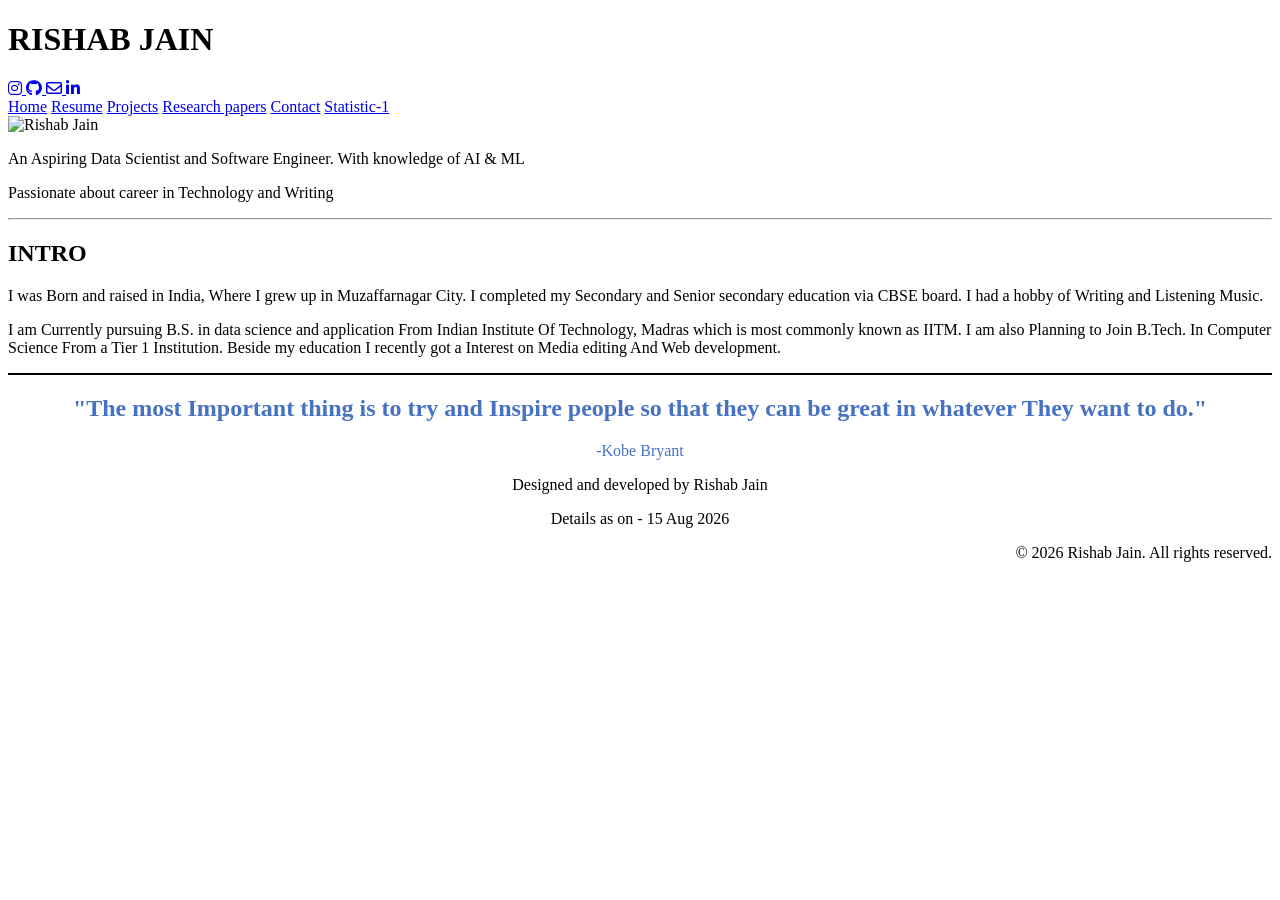
==== Index.html @ 6ee998ed "Home Page" ====
<!DOCTYPE html>
<html lang="en">
<head>
  <meta charset="UTF-8">
  <meta name="viewport" content="width=device-width, initial-scale=1.0">
  <title>Rishab Jain - Portfolio</title>
  <!-- Font Awesome CDN for logos -->
  <link rel="stylesheet" href="https://cdnjs.cloudflare.com/ajax/libs/font-awesome/6.5.1/css/all.min.css">
  <link rel="stylesheet" href="style.css">
</head>
<body>

  
    <div class="portfolio-container" id="portfolio">
      
      <!-- Top Header Section -->
      <header class="top-section">
        
        <!-- ROW 1: Name (Left) & Social Icons (Right) -->
        <div class="header-main-bar">
          <h1 class="brand-name">RISHAB JAIN</h1>
          
          <div class="social-links">
            <a href="https://www.instagram.com/rishab_jain.786?igsh=MWFueXVmYWJycWYydw==" target="_blank" class="social-icon" title="Instagram">
              <i class="fa-brands fa-instagram"></i>
            </a>
            <a href="https://github.com/rishujain200907-star/" target="_blank" class="social-icon" title="GitHub">
              <i class="fa-brands fa-github"></i>
            </a>
            <a href="mailto:Rishabjain2909@gmail.com" class="social-icon" title="Email">
              <i class="fa-regular fa-envelope"></i>
            </a>
            <a href="https://www.linkedin.com/in/rishab-jain-084b44428/?lipi=urn%3Ali%3Apage%3Ad_flagship3_profile_view_base_contact_details%3BUnie501wR%2Faz90i13UVVYg%3D%3D" target="_blank" class="social-icon" title="LinkedIn">
              <i class="fa-brands fa-linkedin-in"></i>
            </a>
          </div>
        </div>

        <!-- ROW 2: Navigation Line Directly Beneath Row 1 -->
        <nav class="nav-bar">
          <a href="Index.html" class="nav-btn active">Home</a>
          <a href="Resume.html" class="nav-btn">Resume</a>
          <a href="Projects.html" class="nav-btn">Projects</a>
          <a href="Research.html" class="nav-btn">Research papers</a>
          <a href="Contact.html" class="nav-btn">Contact</a>
          <a href="Statistic.html" class="nav-btn">Statistic-1</a>
        </nav>
        
        <!-- Profile Section -->
        <div class="profile-header">
          <div class="image-wrapper">
            <img src="Profile.png" alt="Rishab Jain" id="profilePic">
          </div>
          
          <div class="header-bio">
            <p>An Aspiring Data Scientist and Software Engineer. With knowledge of AI & ML</p>
            <p>Passionate about career in Technology and Writing</p>
          </div>
        </div>

      </header>
<hr>
      <!-- Bottom Split Section -->
      <main class="content-section">
        <!-- Left Side: White Intro Banner -->
        <div class="left-panel">
          <div class="intro-title-wrapper">
            <h2 class="intro-text">INTRO</h2>
          </div>
        </div>

        <!-- Right Side: Detailed Bio -->
        <div class="right-panel">
          <p>
            I was Born and raised in India, Where I grew up in Muzaffarnagar City. 
            I completed my Secondary and Senior secondary education via CBSE board. 
            I had a hobby of Writing and Listening Music.
          </p>
          <p>
            I am Currently pursuing B.S. in data science and application From Indian Institute Of Technology, 
            Madras which is most commonly known as IITM. I am also Planning to Join B.Tech. In Computer Science 
            From a Tier 1 Institution. Beside my education I recently got a Interest on Media editing 
            And Web development.
          </p>
        </div>
      </main>
<hr color="black" thickness="1px">
      <!-- Plain Text Section Beneath Split Layout -->
      <section class="bottom-text-section">
        <h1 align="center" style="color: #4572c2;">"The most Important thing is to try and Inspire people so that they can be great in whatever They want to do."</h1>
        <p align="center" style="color: #4572c2;"> -Kobe Bryant</p>
      </section>

      <section class="footer">
        <p align="center">Designed and developed by Rishab Jain</p>
        <p align="center"> Details as on - 15 Aug 2026</p>
        <p align="right">© 2026 Rishab Jain. All rights reserved.</p>
      </section>


    </div> <!-- Closes .portfolio-container -->
  

  <script src="scripts.js">
  </script>

</body>
</html>
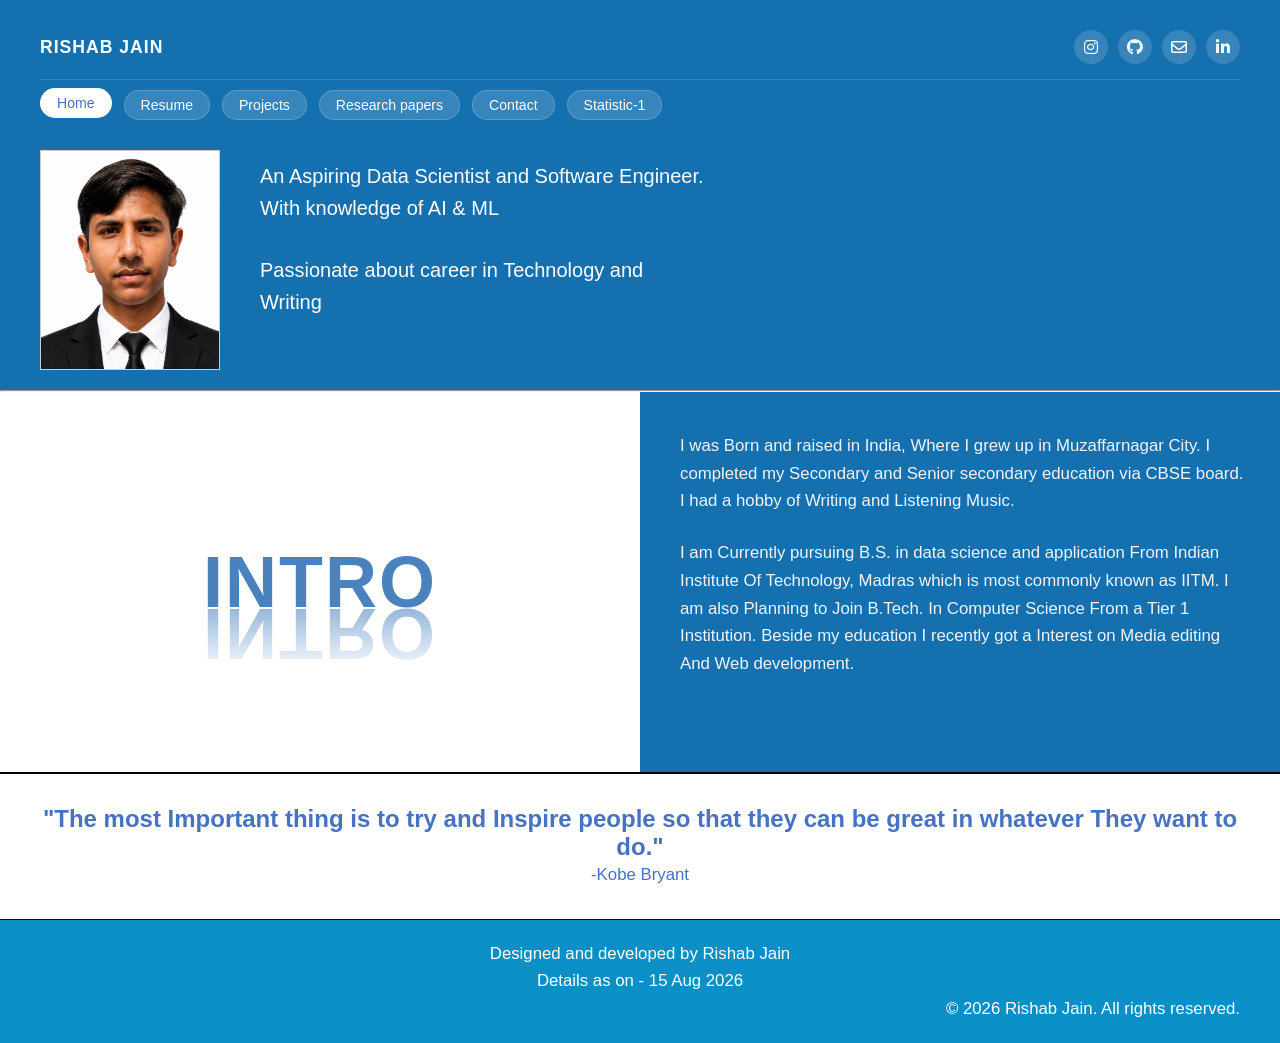
==== commit c2dddc6b: "m" ====
--- a/Index.html
+++ b/Index.html
@@ -6,7 +6,7 @@
   <title>Rishab Jain - Portfolio</title>
   <!-- Font Awesome CDN for logos -->
   <link rel="stylesheet" href="https://cdnjs.cloudflare.com/ajax/libs/font-awesome/6.5.1/css/all.min.css">
-  <link rel="stylesheet" href="style.css">
+  <link rel="stylesheet" href="styles.css">
 </head>
 <body>
 
@@ -42,7 +42,7 @@
           <a href="Resume.html" class="nav-btn">Resume</a>
           <a href="Projects.html" class="nav-btn">Projects</a>
           <a href="Research.html" class="nav-btn">Research papers</a>
-          <a href="Contact.html" class="nav-btn">Contact</a>
+          <a href="contact.html" class="nav-btn">Contact</a>
           <a href="Statistic.html" class="nav-btn">Statistic-1</a>
         </nav>
         
@@ -101,7 +101,7 @@
     </div> <!-- Closes .portfolio-container -->
   
 
-  <script src="scripts.js">
+  <script src="script.js">
   </script>
 
 </body>
--- a/styles.css
+++ b/styles.css
@@ -0,0 +1,250 @@
+
+* {
+      margin: 0;
+      padding: 0;
+      box-sizing: border-box;
+      font-family: 'Segoe UI', Tahoma, Geneva, Verdana, sans-serif;
+    }
+
+    body {
+      background-color: #d8dcdb;
+      display: flex;
+      justify-content: center;
+      align-items: center;
+      min-height: 100vh;
+      padding: 0px;
+      border: none;
+    }
+
+    /* Frame outer container */
+    .page-frame {
+      background-color: #e3e3e3;
+      padding: 20px;
+      border: 0px solid #c8c8c8;
+      max-width: 900px;
+      width: 100%;
+    }
+
+    .portfolio-container {
+      background-color: #1470af;
+      color: #ffffff;
+      box-shadow: 0 4px 15px rgba(0, 0, 0, 0.15);
+      opacity: 0;
+      transition: opacity 0.8s ease-in-out;
+      position: relative;
+      width: 100%;
+    }
+
+    /* --- GLOBAL HEADER SECTION --- */
+    .top-section {
+      padding: 30px 40px 20px 40px;
+    }
+
+    /* Row 1: Name + Social Icons */
+    .header-main-bar {
+      display: flex;
+      justify-content: space-between;
+      align-items: center;
+      margin-bottom: 15px;
+    }
+
+    .brand-name {
+      font-size: 1.1rem;
+      font-weight: 600;
+      letter-spacing: 1px;
+      text-transform: uppercase;
+    }
+
+    /* Social Links (Right side of Row 1) */
+    .social-links {
+      display: flex;
+      gap: 10px;
+    }
+
+    .social-icon {
+      color: #ffffff;
+      font-size: 1rem;
+      width: 34px;
+      height: 34px;
+      border-radius: 50%;
+      background-color: rgba(255, 255, 255, 0.15);
+      display: flex;
+      align-items: center;
+      justify-content: center;
+      text-decoration: none;
+      transition: all 0.3s ease;
+    }
+
+    .social-icon:hover {
+      background-color: #ffffff;
+      color: #4572c2;
+      transform: translateY(-2px);
+    }
+
+    /* Row 2: Navigation Bar Beneath Row 1 */
+    .nav-bar {
+      display: flex;
+      gap: 12px;
+      margin-bottom: 30px;
+      padding-top: 10px;
+      border-top: 1px solid rgba(255, 255, 255, 0.15); /* Separator line between rows */
+      flex-wrap: wrap;
+    }
+
+    .nav-btn {
+      color: #ffffff;
+      text-decoration: none;
+      font-size: 0.88rem;
+      font-weight: 500;
+      padding: 6px 16px;
+      border-radius: 20px;
+      background-color: rgba(255, 255, 255, 0.15);
+      border: 1px solid rgba(255, 255, 255, 0.2);
+      transition: all 0.3s ease;
+      white-space: nowrap;
+    }
+
+    .nav-btn:hover,
+    .nav-btn.active {
+      background-color: #ffffff;
+      color: #4572c2;
+      transform: translateY(-2px);
+    }
+
+
+    /* Hero Profile Info */
+    .profile-header {
+      display: flex;
+      align-items: flex-start;
+      gap: 40px;
+    }
+
+    .image-wrapper {
+      width: 180px;
+      height: 220px;
+      flex-shrink: 0;
+      background-color: #fff;
+      border: 1px solid #ccc;
+      overflow: hidden;
+    }
+
+    .image-wrapper img {
+      width: 100%;
+      height: 100%;
+      object-fit: cover;
+    }
+
+    .header-bio {
+      font-size: 1.25rem;
+      line-height: 1.6;
+      padding-top: 10px;
+      display: flex;
+      flex-direction: column;
+      gap: 30px;
+    }
+
+    .header-bio p {
+      max-width: 450px;
+    }
+
+    /* --- Bottom Content Section --- */
+    .content-section {
+      display: flex;
+      min-height: 380px;
+    }
+
+    /* Left White Panel */
+    .left-panel {
+      background-color: #ffffff;
+      width: 50%;
+      display: flex;
+      align-items: center;
+      justify-content: center;
+      padding: 20px;
+    }
+
+    .intro-title-wrapper {
+      position: relative;
+      text-align: center;
+    }
+
+    .intro-text {
+      font-size: 4.5rem;
+      font-weight: 800;
+      color: #4a82be;
+      letter-spacing: 2px;
+      position: relative;
+      
+      /* Reflection Effect */
+      -webkit-box-reflect: below -30px linear-gradient(transparent 0%, rgba(255, 255, 255, 0.7));
+    }
+
+    /* Right Text Panel */
+    .right-panel {
+      background-color: #1470af;
+      width: 50%;
+      padding: 40px 35px 40px 40px;
+      display: flex;
+      flex-direction: column;
+      gap: 24px;
+    }
+
+    .right-panel p {
+      font-size: 1.05rem;
+      line-height: 1.65;
+      color: #f0f4f8;
+      font-weight: 400;
+    }
+
+    /* Plain Text Section Beneath Split Layout */
+    .bottom-text-section {
+      padding: 30px 40px;
+      background-color: #FFFFFF;
+      border-top: 1px solid rgba(255, 255, 255, 0.1);
+    }
+
+    .bottom-text-section p {
+      font-size: 1.05rem;
+      line-height: 1.65;
+      color: #000000;
+    }
+
+    .footer{
+      padding: 20px 40px;
+      background-color: #0a90c6;
+      border-top: 1px solid #140202;
+      font-size: 0.9rem;
+      color: #333;
+    }
+    .footer p{
+      font-size:1.05rem;
+      line-height:1.65;
+      color: #ffffff;
+    }
+
+    /* Mobile Responsiveness */
+    @media (max-width: 768px) {
+      .header-main-bar {
+        flex-direction: column;
+        align-items: flex-start;
+        gap: 15px;
+      }
+
+      .profile-header {
+        flex-direction: column;
+        align-items: center;
+        text-align: center;
+      }
+
+      .content-section {
+        flex-direction: column;
+      }
+
+      .left-panel, .right-panel {
+        width: 100%;
+      }
+
+      .left-panel {
+        padding: 40px 20px;
+      }
+    }
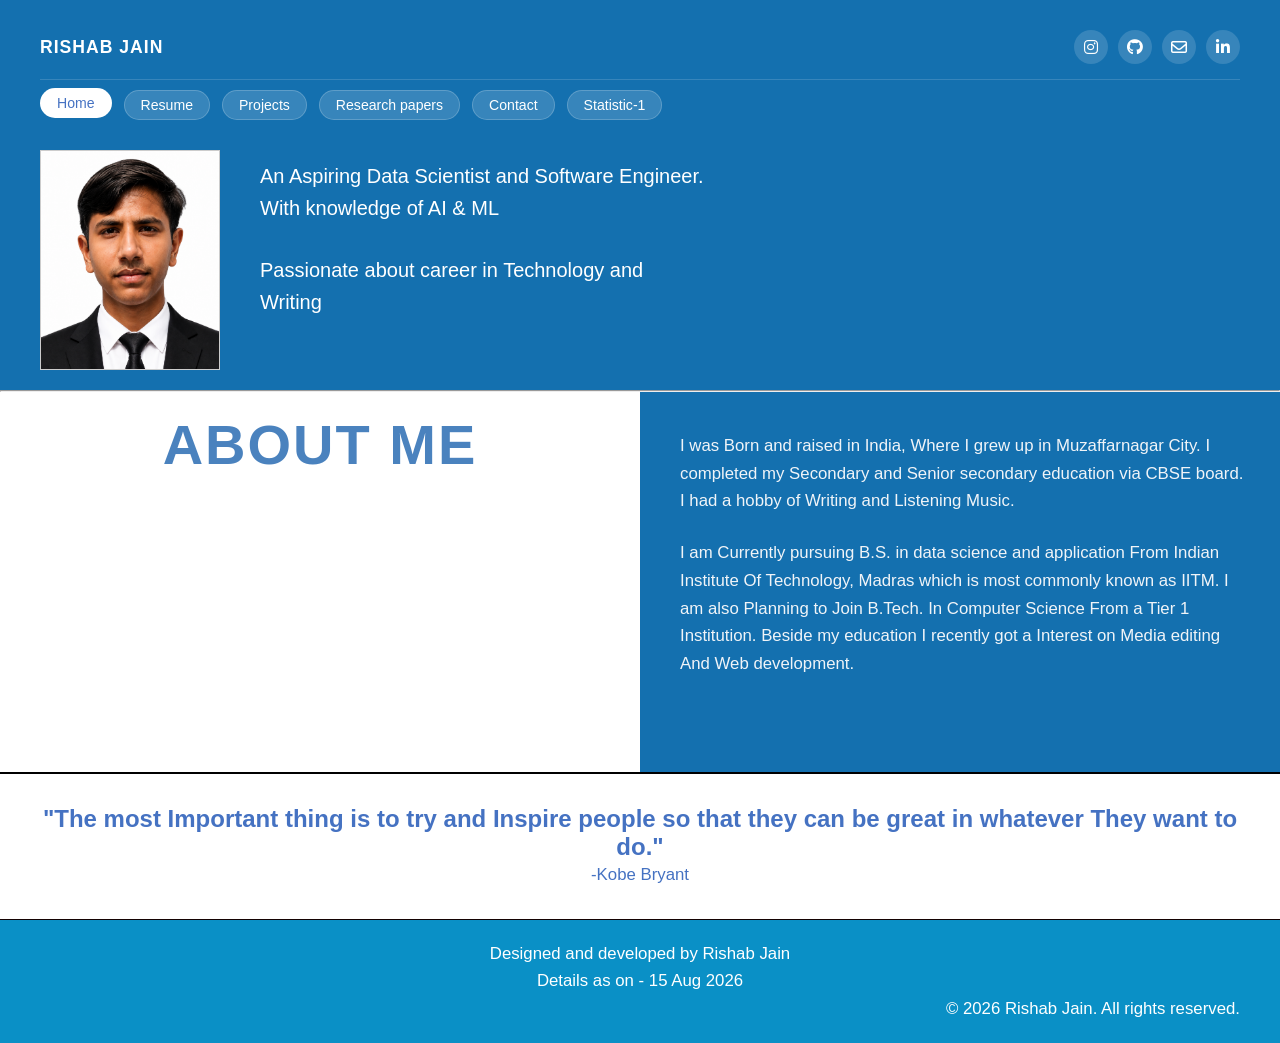
==== commit c97eed20: "Yay!" ====
--- a/Index.html
+++ b/Index.html
@@ -4,21 +4,29 @@
   <meta charset="UTF-8">
   <meta name="viewport" content="width=device-width, initial-scale=1.0">
   <title>Rishab Jain - Portfolio</title>
+  <link rel="icon" href="RN_favicon.svg" type="image/x-icon">
   <!-- Font Awesome CDN for logos -->
   <link rel="stylesheet" href="https://cdnjs.cloudflare.com/ajax/libs/font-awesome/6.5.1/css/all.min.css">
   <link rel="stylesheet" href="styles.css">
 </head>
 <body>
-
   
     <div class="portfolio-container" id="portfolio">
       
       <!-- Top Header Section -->
+
       <header class="top-section">
         
         <!-- ROW 1: Name (Left) & Social Icons (Right) -->
         <div class="header-main-bar">
-          <h1 class="brand-name">RISHAB JAIN</h1>
+          <div class="name-group">
+            <button class="hamburger" id="hamburgerBtn" aria-label="Toggle menu" aria-expanded="false">
+              <span></span>
+              <span></span>
+              <span></span>
+            </button>
+            <h1 class="brand-name">RISHAB JAIN</h1>
+          </div>
           
           <div class="social-links">
             <a href="https://www.instagram.com/rishab_jain.786?igsh=MWFueXVmYWJycWYydw==" target="_blank" class="social-icon" title="Instagram">
@@ -64,9 +72,9 @@
       <main class="content-section">
         <!-- Left Side: White Intro Banner -->
         <div class="left-panel">
-          <div class="intro-title-wrapper">
-            <h2 class="intro-text">INTRO</h2>
-          </div>
+      
+            <h2 class="intro-text">ABOUT ME</h2>
+          
         </div>
 
         <!-- Right Side: Detailed Bio -->
--- a/styles.css
+++ b/styles.css
@@ -15,8 +15,59 @@
       padding: 0px;
       border: none;
     }
-
     /* Frame outer container */
+    /* Group hamburger + name together on the left */
+.name-group {
+  display: flex;
+  align-items: center;
+  gap: 14px;
+}
+
+/* Hamburger icon — hidden on desktop by default */
+.hamburger {
+  display: none;
+  flex-direction: column;
+  justify-content: center;
+  gap: 5px;
+  width: 34px;
+  height: 34px;
+  border-radius: 50%;
+  background-color: rgba(255, 255, 255, 0.15);
+  border: 1px solid rgba(255, 255, 255, 0.2);
+  cursor: pointer;
+  padding: 0;
+  transition: all 0.3s ease;
+}
+
+.hamburger:hover {
+  background-color: #ffffff;
+}
+
+.hamburger span {
+  width: 16px;
+  height: 2px;
+  background-color: #ffffff;
+  border-radius: 2px;
+  margin: 0 auto;
+  transition: all 0.3s ease;
+}
+
+.hamburger:hover span {
+  background-color: #4572c2;
+}
+
+/* Morph into an X when open */
+.hamburger.active span:nth-child(1) {
+  transform: translateY(7px) rotate(45deg);
+}
+.hamburger.active span:nth-child(2) {
+  opacity: 0;
+}
+.hamburger.active span:nth-child(3) {
+  transform: translateY(-7px) rotate(-45deg);
+}
+
+
     .page-frame {
       background-color: #e3e3e3;
       padding: 20px;
@@ -158,25 +209,19 @@
       background-color: #ffffff;
       width: 50%;
       display: flex;
-      align-items: center;
+      align-items: top;
       justify-content: center;
       padding: 20px;
     }
 
-    .intro-title-wrapper {
-      position: relative;
-      text-align: center;
-    }
-
     .intro-text {
-      font-size: 4.5rem;
+      font-size: 3.5rem;
       font-weight: 800;
       color: #4a82be;
       letter-spacing: 2px;
       position: relative;
-      
-      /* Reflection Effect */
-      -webkit-box-reflect: below -30px linear-gradient(transparent 0%, rgba(255, 255, 255, 0.7));
+      text-align: center;
+      vertical-align: top;
     }
 
     /* Right Text Panel */
@@ -247,4 +292,30 @@
       .left-panel {
         padding: 40px 20px;
       }
+
+  .hamburger {
+    display: flex;
+  }
+
+  .nav-bar {
+    flex-direction: column;
+    max-height: 0;
+    overflow: hidden;
+    gap: 8px;
+    padding-top: 0;
+    border-top: none;
+    margin-bottom: 0;
+    transition: max-height 0.35s ease, padding-top 0.35s ease, margin-bottom 0.35s ease;
+  }
+
+  .nav-bar.active {
+    max-height: 400px;
+    padding-top: 15px;
+    margin-bottom: 20px;
+    border-top: 1px solid rgba(255, 255, 255, 0.15);
+  }
+
+  .nav-btn {
+    text-align: center;
+  }
     }
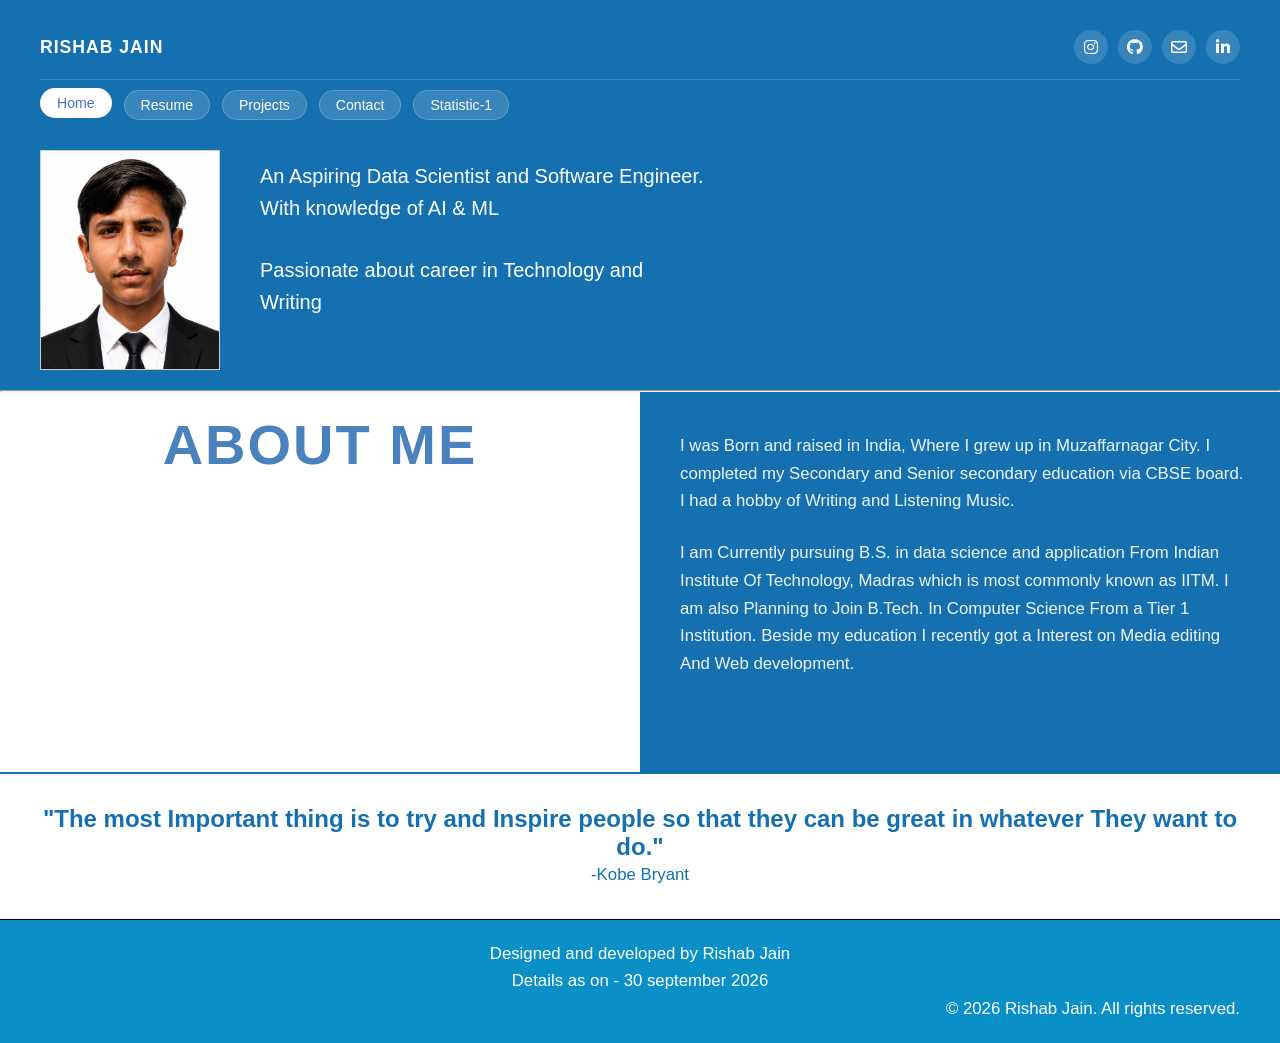
==== commit 51ee93df: "update" ====
--- a/Index.html
+++ b/Index.html
@@ -11,7 +11,7 @@
 </head>
 <body>
   
-    <div class="portfolio-container" id="portfolio">
+    <div class="portfolio-container" id="portfolio"> 
       
       <!-- Top Header Section -->
 
@@ -29,16 +29,16 @@
           </div>
           
           <div class="social-links">
-            <a href="https://www.instagram.com/rishab_jain.786?igsh=MWFueXVmYWJycWYydw==" target="_blank" class="social-icon" title="Instagram">
+            <a href="https://www.instagram.com/rishab_jain.786" target="_blank" class="social-icon" title="Instagram">
               <i class="fa-brands fa-instagram"></i>
             </a>
-            <a href="https://github.com/rishujain200907-star/" target="_blank" class="social-icon" title="GitHub">
+            <a href="https://github.com/Rishab-jain-builds/" target="_blank" class="social-icon" title="GitHub">
               <i class="fa-brands fa-github"></i>
             </a>
             <a href="mailto:Rishabjain2909@gmail.com" class="social-icon" title="Email">
               <i class="fa-regular fa-envelope"></i>
             </a>
-            <a href="https://www.linkedin.com/in/rishab-jain-084b44428/?lipi=urn%3Ali%3Apage%3Ad_flagship3_profile_view_base_contact_details%3BUnie501wR%2Faz90i13UVVYg%3D%3D" target="_blank" class="social-icon" title="LinkedIn">
+            <a href="https://www.linkedin.com/in/rishabjaindigital" target="_blank" class="social-icon" title="LinkedIn">
               <i class="fa-brands fa-linkedin-in"></i>
             </a>
           </div>
@@ -49,8 +49,9 @@
           <a href="Index.html" class="nav-btn active">Home</a>
           <a href="Resume.html" class="nav-btn">Resume</a>
           <a href="Projects.html" class="nav-btn">Projects</a>
-          <a href="Research.html" class="nav-btn">Research papers</a>
+          <a href="Research.html" class="nav-btn" style="display: none;">Research papers</a>
           <a href="contact.html" class="nav-btn">Contact</a>
+          <a href="media.html" class="nav-btn" style="display: none;">Media</a>
           <a href="Statistic.html" class="nav-btn">Statistic-1</a>
         </nav>
         
@@ -92,16 +93,16 @@
           </p>
         </div>
       </main>
-<hr color="black" thickness="1px">
+      <hr style="border: 1px solid #1470af" thickness="1px">
       <!-- Plain Text Section Beneath Split Layout -->
       <section class="bottom-text-section">
-        <h1 align="center" style="color: #4572c2;">"The most Important thing is to try and Inspire people so that they can be great in whatever They want to do."</h1>
-        <p align="center" style="color: #4572c2;"> -Kobe Bryant</p>
+        <h1 align="center" style="color: #1470af;">"The most Important thing is to try and Inspire people so that they can be great in whatever They want to do."</h1>
+        <p align="center" style="color: #1470af;"> -Kobe Bryant</p>
       </section>
 
       <section class="footer">
         <p align="center">Designed and developed by Rishab Jain</p>
-        <p align="center"> Details as on - 15 Aug 2026</p>
+        <p align="center"> Details as on - 30 september 2026</p>
         <p align="right">© 2026 Rishab Jain. All rights reserved.</p>
       </section>
 
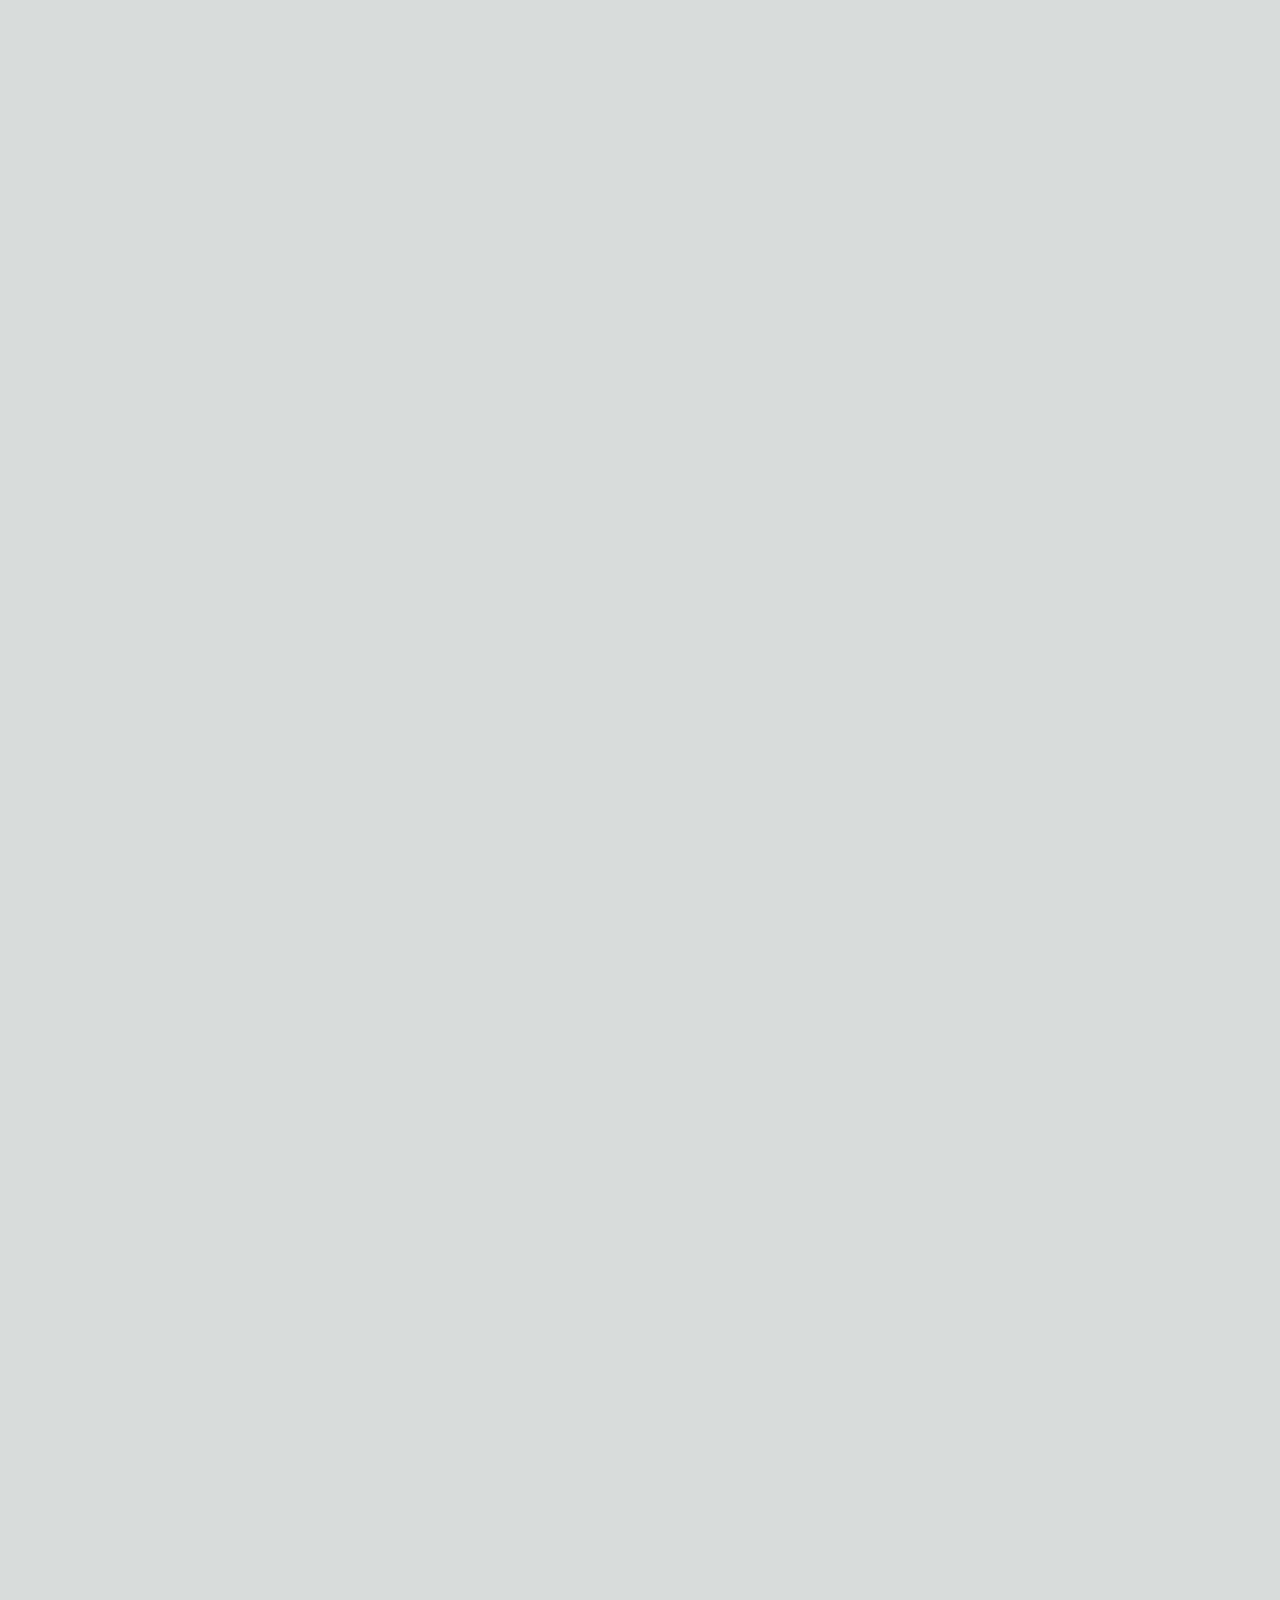
==== commit a5a0150f: "update" ====
--- a/Index.html
+++ b/Index.html
@@ -7,6 +7,7 @@
   <link rel="icon" href="RN_favicon.svg" type="image/x-icon">
   <!-- Font Awesome CDN for logos -->
   <link rel="stylesheet" href="https://cdnjs.cloudflare.com/ajax/libs/font-awesome/6.5.1/css/all.min.css">
+  <link rel="stylesheet" type='text/css' href="https://cdn.jsdelivr.net/gh/devicons/devicon@latest/devicon.min.css">
   <link rel="stylesheet" href="styles.css">
 </head>
 <body>
@@ -46,72 +47,73 @@
 
         <!-- ROW 2: Navigation Line Directly Beneath Row 1 -->
         <nav class="nav-bar">
-          <a href="Index.html" class="nav-btn active">Home</a>
-          <a href="Resume.html" class="nav-btn">Resume</a>
-          <a href="Projects.html" class="nav-btn">Projects</a>
-          <a href="Research.html" class="nav-btn" style="display: none;">Research papers</a>
-          <a href="contact.html" class="nav-btn">Contact</a>
-          <a href="media.html" class="nav-btn" style="display: none;">Media</a>
-          <a href="Statistic.html" class="nav-btn">Statistic-1</a>
+          <a href="Index.html" class="nav-btn active"><i class="fa fa-home" aria-hidden="true"></i>Home</a>
+          <a href="About.html" class="nav-btn"><i class="fa fa-user" aria-hidden="true"></i>About</a>
+          <a href="Resume.html" class="nav-btn"><i class="fa-regular fa-id-card"></i>Resume</a>
+          <a href="Projects.html" class="nav-btn"><i class="fa-solid fa-display"></i>Projects</a>
+          <a href="Research.html" class="nav-btn" style="display: none;"><i class="fa-regular fa-file-lines" aria-hidden="true"></i>Research papers</a>
+          <a href="contact.html" class="nav-btn"><i class="fa-regular fa-circle-user"></i>Contact</a>
+          <a href="media.html" class="nav-btn" style="display: none;"><i class="fa-regular fa-images"></i>Media</a>
+          <a href="Statistic.html" class="nav-btn"><i class="fa-solid fa-chart-line"></i>Statistic-1</a>
         </nav>
+
+        </header>
         
         <!-- Profile Section -->
-        <div class="profile-header">
-          <div class="image-wrapper">
-            <img src="Profile.png" alt="Rishab Jain" id="profilePic">
+     
+          
+    <div class="wel">
+      <div class="left-section"  (formely: header-bio)>
+          <div class="Row-1">
+            <p>Hi, There</p> 
+            <img src="Hi.png" class="hand" alt="hand-shake">
           </div>
-          
-          <div class="header-bio">
-            <p>An Aspiring Data Scientist and Software Engineer. With knowledge of AI & ML</p>
-            <p>Passionate about career in Technology and Writing</p>
+          <p>Welcome to my Portfolio.</p>
+          <div class="typing-wrap">
+            <p>I'm a</p>
+            <span id="typed-text"></span>
+            <span class="cursor"></span>
           </div>
         </div>
+      <div class="right-section">
+        <Img src="DW.png">
+      </div>
+    </div> <!--wel closes-->
 
-      </header>
-<hr>
-      <!-- Bottom Split Section -->
-      <main class="content-section">
-        <!-- Left Side: White Intro Banner -->
-        <div class="left-panel">
+<div class="Intro">
+ 
+  <div class="left-area">
+    <h1>LET ME <b>INTRODUCE</b> MYSELF</h1>
+    
+          <p> Hi, I'm Rishab Jain. </p>
+          <p>A future Data Scientist and Software Engineer.</p>
+          <p>I'm a Data and ML enthusiast pursuing a B.S. in Data Science and Applications at IIT Madras. I enjoy turning data into insights and building clean, interactive things on the web.</p>
+          <p>Take a look at my projects, research, and resume, or get in touch if you'd like to collaborate.</p>
+          <p><a href="About.html" id="li">Read more...</a></p>
+
+           <p> [<a href="projects.html" id="li">View Projects</a>] [<a href="contact.html" id="li">Get in Touch</a>] [<a href="Resume.html" id="li">View Resume</a>]
+          </p>
       
-            <h2 class="intro-text">ABOUT ME</h2>
-          
-        </div>
+  </div>
+ 
+  <div class="Right-area">
+    <Img src="Profile.png" class="profile-img">
+  </div>
+</div>
 
-        <!-- Right Side: Detailed Bio -->
-        <div class="right-panel">
-          <p>
-            I was Born and raised in India, Where I grew up in Muzaffarnagar City. 
-            I completed my Secondary and Senior secondary education via CBSE board. 
-            I had a hobby of Writing and Listening Music.
-          </p>
-          <p>
-            I am Currently pursuing B.S. in data science and application From Indian Institute Of Technology, 
-            Madras which is most commonly known as IITM. I am also Planning to Join B.Tech. In Computer Science 
-            From a Tier 1 Institution. Beside my education I recently got a Interest on Media editing 
-            And Web development.
-          </p>
-        </div>
-      </main>
-      <hr style="border: 1px solid #1470af" thickness="1px">
-      <!-- Plain Text Section Beneath Split Layout -->
-      <section class="bottom-text-section">
-        <h1 align="center" style="color: #1470af;">"The most Important thing is to try and Inspire people so that they can be great in whatever They want to do."</h1>
-        <p align="center" style="color: #1470af;"> -Kobe Bryant</p>
-      </section>
-
-      <section class="footer">
-        <p align="center">Designed and developed by Rishab Jain</p>
-        <p align="center"> Details as on - 30 september 2026</p>
-        <p align="right">© 2026 Rishab Jain. All rights reserved.</p>
-      </section>
+<br><br>
+      
+  <section class="footer">
+    <p align="center">Designed and developed by Rishab Jain</p>
+    <p align="center"> Details as on - 30 september 2026</p>
+    <p align="right">© 2026 Rishab Jain. All rights reserved.</p>
+  </section>
 
 
-    </div> <!-- Closes .portfolio-container -->
+</div> <!-- Closes .portfolio-container -->
   
-
-  <script src="script.js">
-  </script>
+<script src="script.js">
+</script>
 
 </body>
 </html>
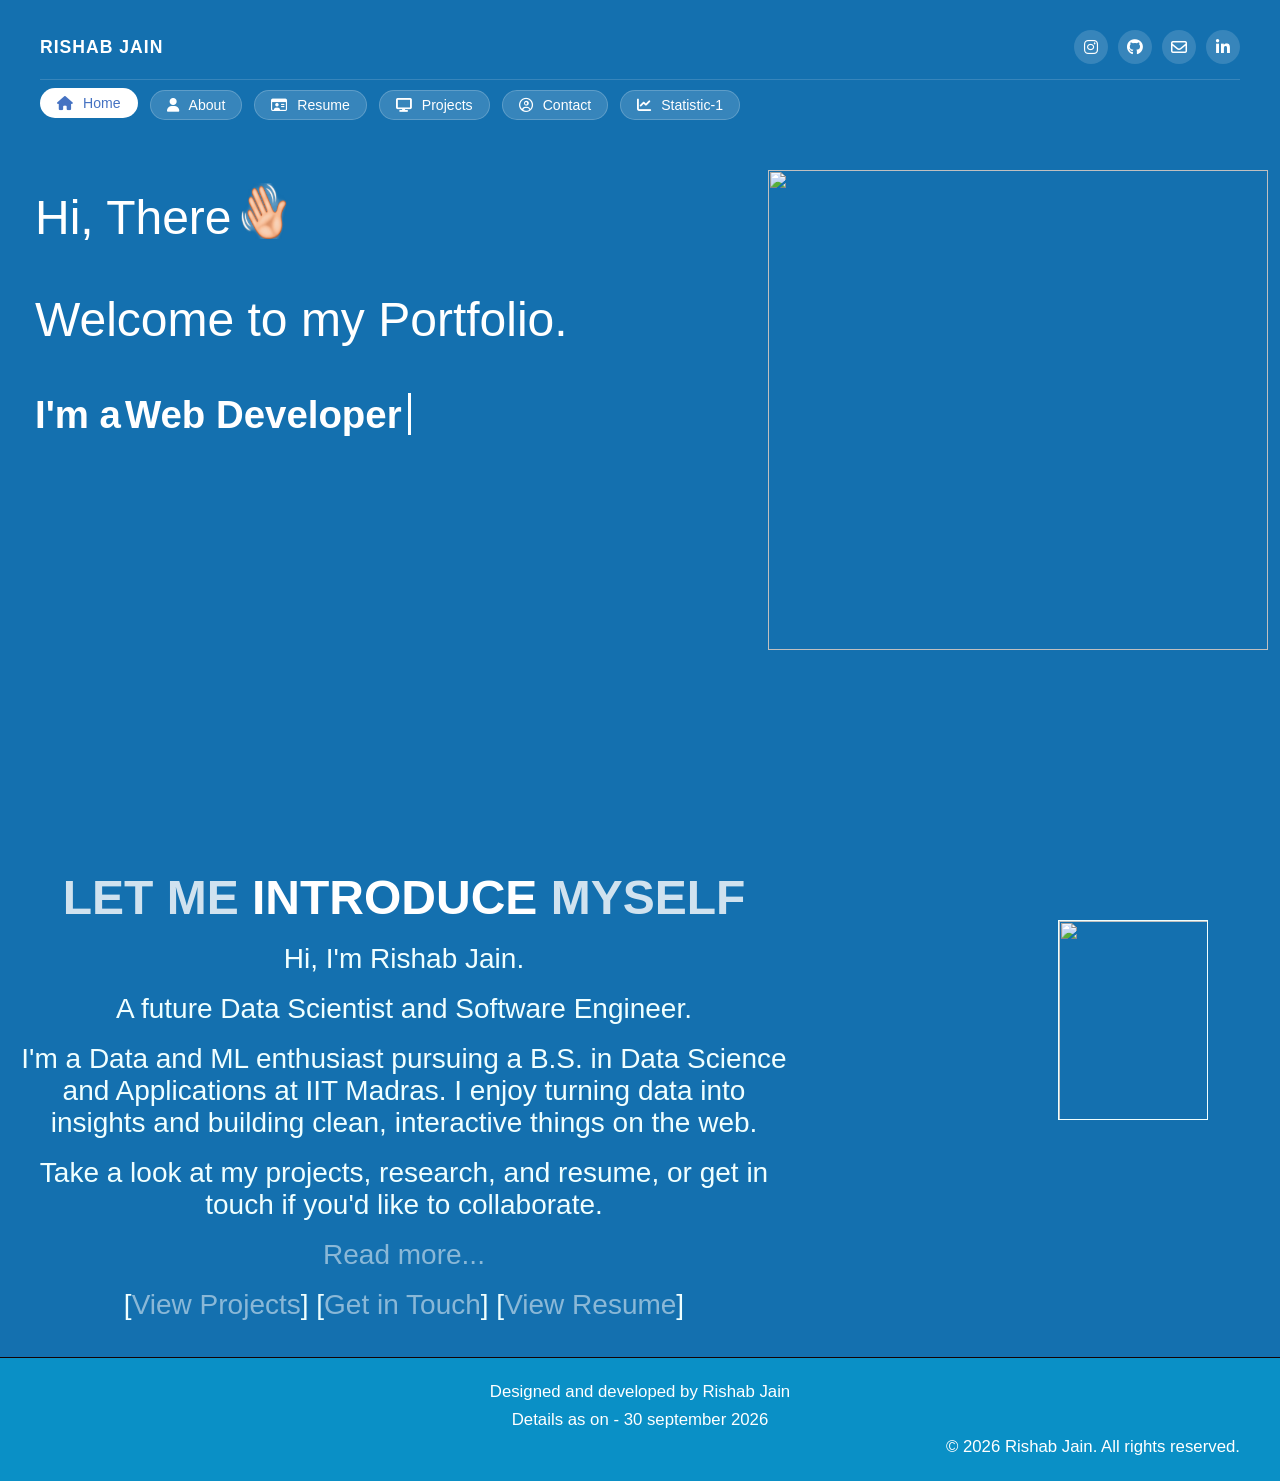
==== commit 80be4020: "update" ====
--- a/Index.html
+++ b/Index.html
@@ -47,14 +47,14 @@
 
         <!-- ROW 2: Navigation Line Directly Beneath Row 1 -->
         <nav class="nav-bar">
-          <a href="Index.html" class="nav-btn active"><i class="fa fa-home" aria-hidden="true"></i>Home</a>
-          <a href="About.html" class="nav-btn"><i class="fa fa-user" aria-hidden="true"></i>About</a>
-          <a href="Resume.html" class="nav-btn"><i class="fa-regular fa-id-card"></i>Resume</a>
-          <a href="Projects.html" class="nav-btn"><i class="fa-solid fa-display"></i>Projects</a>
-          <a href="Research.html" class="nav-btn" style="display: none;"><i class="fa-regular fa-file-lines" aria-hidden="true"></i>Research papers</a>
+          <a href="index.html" class="nav-btn active"><i class="fa fa-home" aria-hidden="true"></i>Home</a>
+          <a href="about.html" class="nav-btn"><i class="fa fa-user" aria-hidden="true"></i>About</a>
+          <a href="resume.html" class="nav-btn"><i class="fa-regular fa-id-card"></i>Resume</a>
+          <a href="projects.html" class="nav-btn"><i class="fa-solid fa-display"></i>Projects</a>
+          <a href="research.html" class="nav-btn" style="display: none;"><i class="fa-regular fa-file-lines" aria-hidden="true"></i>Research papers</a>
           <a href="contact.html" class="nav-btn"><i class="fa-regular fa-circle-user"></i>Contact</a>
           <a href="media.html" class="nav-btn" style="display: none;"><i class="fa-regular fa-images"></i>Media</a>
-          <a href="Statistic.html" class="nav-btn"><i class="fa-solid fa-chart-line"></i>Statistic-1</a>
+          <a href="statistic.html" class="nav-btn"><i class="fa-solid fa-chart-line"></i>Statistic-1</a>
         </nav>
 
         </header>
@@ -76,7 +76,7 @@
           </div>
         </div>
       <div class="right-section">
-        <Img src="DW.png">
+        <Img src="dw.png">
       </div>
     </div> <!--wel closes-->
 
@@ -97,7 +97,7 @@
   </div>
  
   <div class="Right-area">
-    <Img src="Profile.png" class="profile-img">
+    <Img src="profile.png" class="profile-img">
   </div>
 </div>
 
--- a/styles.css
+++ b/styles.css
@@ -1,321 +1,438 @@
-
+/* Style sheet for Home page*/ 
+
+/* Basic body styling*/
 * {
-      margin: 0;
-      padding: 0;
-      box-sizing: border-box;
-      font-family: 'Segoe UI', Tahoma, Geneva, Verdana, sans-serif;
-    }
-
-    body {
-      background-color: #d8dcdb;
-      display: flex;
-      justify-content: center;
-      align-items: center;
-      min-height: 100vh;
-      padding: 0px;
-      border: none;
-    }
-    /* Frame outer container */
-    /* Group hamburger + name together on the left */
-.name-group {
+    margin: 0;
+    padding: 0;
+    box-sizing: border-box;
+    font-family: 'Segoe UI', Tahoma, Geneva, Verdana, sans-serif;
+  }
+
+  body {
+    background-color: #d8dcdb;
+    display: flex;
+    justify-content: center;
+    align-items: center;
+    min-height: 100vh;
+    padding: 0px;
+    border: none;
+    }
+
+/* Header: consist of two rows */    
+
+  .top-section {
+    padding: 30px 40px 20px 40px;
+  }
+
+/* Row 1: Name + Social Icons */
+
+  .header-main-bar {
+    display: flex;
+    justify-content: space-between;
+    align-items: center;
+    margin-bottom: 15px;
+  }
+
+/* Social Links (Right side of Row 1) */
+  .social-links {
+    display: flex;
+    gap: 10px;
+  }
+
+  .social-icon {
+    color: #ffffff;
+    font-size: 1rem;
+    width: 34px;
+    height: 34px;
+    border-radius: 50%;
+    background-color: rgba(255, 255, 255, 0.15);
+    display: flex;
+    align-items: center;
+    justify-content: center;
+    text-decoration: none;
+    transition: all 0.3s ease;
+  }
+
+  .social-icon:hover {
+    background-color: #ffffff;
+    color: #4572c2;
+    transform: translateY(-2px);
+  }
+/* Group hamburger + name together on the left */
+
+  .name-group {
+    display: flex;
+    align-items: center;
+    gap: 14px;
+  }
+
+  .brand-name {
+    font-size: 1.1rem;
+    font-weight: 600;
+    letter-spacing: 1px;
+    text-transform: uppercase;
+  }
+
+/* Hamburger icon — hidden on desktop by default (Appears in Mobile)*/
+
+  .hamburger {
+    display: none;
+    flex-direction: column;
+    justify-content: center;
+    gap: 5px;
+    width: 34px;
+    height: 34px;
+    border-radius: 50%;
+    background-color: rgba(255, 255, 255, 0.15);
+    border: 1px solid rgba(255, 255, 255, 0.2);
+    cursor: pointer;
+    padding: 0;
+    transition: all 0.3s ease;
+  }
+
+  .hamburger:hover {
+    background-color: #ffffff;
+  }
+
+  .hamburger span {
+    width: 16px;
+    height: 2px;
+    background-color: #ffffff;
+    border-radius: 2px;
+    margin: 0 auto;
+    transition: all 0.3s ease;
+  }
+
+  .hamburger:hover span {
+    background-color: #4572c2;
+  }
+
+/* Animation in Hamburger Icon:  Morph into an X when open */
+
+  .hamburger.active span:nth-child(1) {
+    transform: translateY(7px) rotate(45deg);
+  }
+
+  .hamburger.active span:nth-child(2) {
+    opacity: 0;
+  }
+
+  .hamburger.active span:nth-child(3) {
+    transform: translateY(-7px) rotate(-45deg);
+  }
+
+/* Row 2: Navigation Bar Beneath Row 1 */
+
+  .nav-bar {
+    display: flex;
+    gap: 12px;
+    margin-bottom: 30px;
+    padding-top: 10px;
+    border-top: 1px solid rgba(255, 255, 255, 0.15); /* Separator line between rows */
+    flex-wrap: wrap;
+  }
+
+  .nav-btn {
+    color: #ffffff;
+    text-decoration: none;
+    font-size: 0.88rem;
+    font-weight: 500;
+    padding: 6px 16px;
+    border-radius: 20px;
+    background-color: rgba(255, 255, 255, 0.15);
+    border: 1px solid rgba(255, 255, 255, 0.2);
+    transition: all 0.3s ease;
+    white-space: nowrap;
+    display: inline-flex;
+    gap: 10px;
+    align-items: center;
+  }
+
+  .nav-btn:hover,
+  .nav-btn.active {
+    background-color: #ffffff;
+    color: #4572c2;
+    transform: translateY(-2px);
+  }
+
+/* Body section */
+
+/* Main page container */
+
+  .page-frame {
+    background-color: #e3e3e3;
+    padding: 20px;
+    border: 0px solid #c8c8c8;
+    max-width: 900px;
+    width: 100%;
+  }
+
+  .portfolio-container {
+    background-color: #1470af;
+    color: #ffffff;
+    box-shadow: 0 4px 15px rgba(0, 0, 0, 0.15);
+    opacity: 0;
+    transition: opacity 0.8s ease-in-out;
+    position: relative;
+    width: 100%;
+  }
+
+/* Area 1: Landing Area*/
+
+  .wel {
+    display: flex;
+  }  
+
+/*Landing Area's left part */
+
+  .left-section {
+    margin-left: 35px;
+    margin-bottom: 25px;
+    display: flex;
+    flex-direction: column;
+    gap: 25px;
+    font-size: clamp(1.5rem, 5vw, 3rem);
+    line-height: 1.6;
+    padding-top: 10px;
+  }
+
+  .left-section p {
+      max-width: 750px;
+    }
+
+/* Row 1: with hand shake Animation */
+
+  .Row-1 {
+    display: inline-flex;
+    gap: 3px;
+  }
+
+  .hand {
+    width: 56px;
+    height: 56px;
+    transform-origin: 78% 88%; /* pivot point = the wrist */
+    animation: wave 1.2s infinite;
+    margin-top: 3px;
+}
+
+@keyframes wave {
+  0%   { transform: rotate(0deg); }
+  10%  { transform: rotate(14deg); }
+  20%  { transform: rotate(-8deg); }
+  30%  { transform: rotate(14deg); }
+  40%  { transform: rotate(-4deg); }
+  50%  { transform: rotate(10deg); }
+  60%  { transform: rotate(0deg); }
+  100% { transform: rotate(0deg); }
+}
+
+/*Row 2: contains no seprate styling */
+
+/*Row 3: Text typing Animation */
+
+.typing-wrap {
+  font-size: clamp(1.5rem, 5vw, 2.4rem);
+  font-weight: 700;
+  min-height: 3rem;
   display: flex;
   align-items: center;
-  gap: 14px;
+  justify-content: left;
+  flex-wrap: wrap;
+  gap: 4px;
+  word-break: break-word;
+  margin-bottom: 400px;
+  }
+
+  #typed-text {
+    color: #ffffff;
+    white-space: pre;
+  }
+
+  .cursor {
+    display: inline-block;
+    width: 3px;
+    height: 1.1em;
+    background: #ffffff;
+    margin-left: 2px;
+    animation: blink 0.8s steps(1) infinite;
+  }
+
+/*Landing Area's Right part */
+
+  .right-section {
+    margin-left: 200px;
+  }
+
+  .right-section img {
+    height: 480px; 
+    width: 500px;
+    margin-bottom: 100px;
+  }
+
+/* Area 2: Introduction with Image on Right*/
+
+  .Intro {
+    color:Azure; 
+    background-color: #1470af; 
+    display: flex;
+  }
+
+  .left-area {
+    width: 60%;
+    font-size: 1.75rem;
+    text-align: center;
+    display: flex; 
+    flex-direction: column; 
+    gap: 18px; 
+    margin-left: 20px;
+  }
+
+  .left-area h1 {
+    color: rgba(255, 255, 255, 0.8); 
+    font-size: 3rem;
+  }
+
+  .left-area b {
+    color: rgba(255, 255, 255, 1)
+  }
+
+  .Right-area {
+    margin-left: 50px;
+  }
+
+  .Right-area Img {
+    height: 200px; 
+    width: 150px; 
+    border: 1px solid Azure; 
+    margin: 50px auto auto 220px;
+  }
+
+  .profile-img:hover {
+    height: 206px;
+    width: 156px;
+    margin: 50px auto auto 225px;
+    transform: translateY(-2px);
+  }
+
+  /*Area 3: My skills */
+
+  .skill-set {
+    display: flex;
+    gap: 20px;
+    flex-wrap: wrap;
+    align-items: center;
+    justify-content: center;
+    margin-left: auto;
+    margin-right: auto;
 }
 
-/* Hamburger icon — hidden on desktop by default */
-.hamburger {
-  display: none;
-  flex-direction: column;
-  justify-content: center;
-  gap: 5px;
-  width: 34px;
-  height: 34px;
-  border-radius: 50%;
-  background-color: rgba(255, 255, 255, 0.15);
-  border: 1px solid rgba(255, 255, 255, 0.2);
-  cursor: pointer;
-  padding: 0;
-  transition: all 0.3s ease;
-}
-
-.hamburger:hover {
-  background-color: #ffffff;
-}
-
-.hamburger span {
-  width: 16px;
-  height: 2px;
-  background-color: #ffffff;
-  border-radius: 2px;
-  margin: 0 auto;
-  transition: all 0.3s ease;
-}
-
-.hamburger:hover span {
-  background-color: #4572c2;
-}
-
-/* Morph into an X when open */
-.hamburger.active span:nth-child(1) {
-  transform: translateY(7px) rotate(45deg);
-}
-.hamburger.active span:nth-child(2) {
-  opacity: 0;
-}
-.hamburger.active span:nth-child(3) {
-  transform: translateY(-7px) rotate(-45deg);
-}
-
-
-    .page-frame {
-      background-color: #e3e3e3;
-      padding: 20px;
-      border: 0px solid #c8c8c8;
-      max-width: 900px;
+
+  .skill {
+    color: #1470af;
+    text-decoration: none;
+    font-size: 0.88rem;
+    font-weight: 500;
+    padding: 6px 16px;
+    border-radius: 20px;
+    background-color: rgba(255, 255, 255, 1);
+    border: 1px solid rgba(0, 0, 0, 1);
+    transition: all 0.3s ease;
+    white-space: nowrap;
+    display: inline-flex;
+    gap: 10px;
+    align-items: center;
+  }
+
+  .skill img {
+    width: 28px;
+    height: 28px;
+  }
+
+  .skill:hover {
+    padding: 7px 18px;
+    transform: translateY(-2px);
+  }
+
+  .contact {
+    display: flex;
+    gap: 10px;
+    flex-wrap: wrap;
+  }
+
+  #li {
+    text-decoration: none;
+    color: rgba(255, 255, 255, 0.5);
+  }
+
+  #li:hover {
+    color: rgba(255, 255, 255, 1);
+  }
+  
+/*Footer*/
+
+  .footer{
+    padding: 20px 40px;
+    background-color: #0a90c6;
+    border-top: 1px solid #140202;
+    font-size: 0.9rem;
+    color: #333;
+  }
+  .footer p{
+    font-size:1.05rem;
+    line-height:1.65;
+    color: #ffffff;
+  }
+
+/* Mobile Responsiveness */
+
+  @media (max-width: 768px) {
+    .header-main-bar {
+      flex-direction: column;
+      align-items: flex-start;
+      gap: 15px;
+    }
+
+    .profile-header {
+      flex-direction: column;
+      align-items: center;
+      text-align: center;
+    }
+
+    .content-section {
+      flex-direction: column;
+    }
+
+    .left-panel, .right-panel {
       width: 100%;
     }
 
-    .portfolio-container {
-      background-color: #1470af;
-      color: #ffffff;
-      box-shadow: 0 4px 15px rgba(0, 0, 0, 0.15);
-      opacity: 0;
-      transition: opacity 0.8s ease-in-out;
-      position: relative;
-      width: 100%;
-    }
-
-    /* --- GLOBAL HEADER SECTION --- */
-    .top-section {
-      padding: 30px 40px 20px 40px;
-    }
-
-    /* Row 1: Name + Social Icons */
-    .header-main-bar {
+    .left-panel {
+      padding: 40px 20px;
+    }
+
+    .hamburger {
       display: flex;
-      justify-content: space-between;
-      align-items: center;
-      margin-bottom: 15px;
-    }
-
-    .brand-name {
-      font-size: 1.1rem;
-      font-weight: 600;
-      letter-spacing: 1px;
-      text-transform: uppercase;
-    }
-
-    /* Social Links (Right side of Row 1) */
-    .social-links {
-      display: flex;
-      gap: 10px;
-    }
-
-    .social-icon {
-      color: #ffffff;
-      font-size: 1rem;
-      width: 34px;
-      height: 34px;
-      border-radius: 50%;
-      background-color: rgba(255, 255, 255, 0.15);
-      display: flex;
-      align-items: center;
-      justify-content: center;
-      text-decoration: none;
-      transition: all 0.3s ease;
-    }
-
-    .social-icon:hover {
-      background-color: #ffffff;
-      color: #4572c2;
-      transform: translateY(-2px);
-    }
-
-    /* Row 2: Navigation Bar Beneath Row 1 */
+    }
+
     .nav-bar {
-      display: flex;
-      gap: 12px;
-      margin-bottom: 30px;
-      padding-top: 10px;
-      border-top: 1px solid rgba(255, 255, 255, 0.15); /* Separator line between rows */
-      flex-wrap: wrap;
+      flex-direction: column;
+      max-height: 0;
+      overflow: hidden;
+      gap: 8px;
+      padding-top: 0;
+      border-top: none;
+      margin-bottom: 0;
+      transition: max-height 0.35s ease, padding-top 0.35s ease, margin-bottom 0.35s ease;
+    }
+
+    .nav-bar.active {
+      max-height: 400px;
+      padding-top: 15px;
+      margin-bottom: 20px;
+      border-top: 1px solid rgba(255, 255, 255, 0.15);
     }
 
     .nav-btn {
-      color: #ffffff;
-      text-decoration: none;
-      font-size: 0.88rem;
-      font-weight: 500;
-      padding: 6px 16px;
-      border-radius: 20px;
-      background-color: rgba(255, 255, 255, 0.15);
-      border: 1px solid rgba(255, 255, 255, 0.2);
-      transition: all 0.3s ease;
-      white-space: nowrap;
-    }
-
-    .nav-btn:hover,
-    .nav-btn.active {
-      background-color: #ffffff;
-      color: #4572c2;
-      transform: translateY(-2px);
-    }
-
-
-    /* Hero Profile Info */
-    .profile-header {
-      display: flex;
-      align-items: flex-start;
-      gap: 40px;
-    }
-
-    .image-wrapper {
-      width: 180px;
-      height: 220px;
-      flex-shrink: 0;
-      background-color: #fff;
-      border: 1px solid #ccc;
-      overflow: hidden;
-    }
-
-    .image-wrapper img {
-      width: 100%;
-      height: 100%;
-      object-fit: cover;
-    }
-
-    .header-bio {
-      font-size: 1.25rem;
-      line-height: 1.6;
-      padding-top: 10px;
-      display: flex;
-      flex-direction: column;
-      gap: 30px;
-    }
-
-    .header-bio p {
-      max-width: 450px;
-    }
-
-    /* --- Bottom Content Section --- */
-    .content-section {
-      display: flex;
-      min-height: 380px;
-    }
-
-    /* Left White Panel */
-    .left-panel {
-      background-color: #ffffff;
-      width: 50%;
-      display: flex;
-      align-items: top;
-      justify-content: center;
-      padding: 20px;
-    }
-
-    .intro-text {
-      font-size: 3.5rem;
-      font-weight: 800;
-      color: #4a82be;
-      letter-spacing: 2px;
-      position: relative;
       text-align: center;
-      vertical-align: top;
-    }
-
-    /* Right Text Panel */
-    .right-panel {
-      background-color: #1470af;
-      width: 50%;
-      padding: 40px 35px 40px 40px;
-      display: flex;
-      flex-direction: column;
-      gap: 24px;
-    }
-
-    .right-panel p {
-      font-size: 1.05rem;
-      line-height: 1.65;
-      color: #f0f4f8;
-      font-weight: 400;
-    }
-
-    /* Plain Text Section Beneath Split Layout */
-    .bottom-text-section {
-      padding: 30px 40px;
-      background-color: #FFFFFF;
-      border-top: 1px solid rgba(255, 255, 255, 0.1);
-    }
-
-    .bottom-text-section p {
-      font-size: 1.05rem;
-      line-height: 1.65;
-      color: #000000;
-    }
-
-    .footer{
-      padding: 20px 40px;
-      background-color: #0a90c6;
-      border-top: 1px solid #140202;
-      font-size: 0.9rem;
-      color: #333;
-    }
-    .footer p{
-      font-size:1.05rem;
-      line-height:1.65;
-      color: #ffffff;
-    }
-
-    /* Mobile Responsiveness */
-    @media (max-width: 768px) {
-      .header-main-bar {
-        flex-direction: column;
-        align-items: flex-start;
-        gap: 15px;
-      }
-
-      .profile-header {
-        flex-direction: column;
-        align-items: center;
-        text-align: center;
-      }
-
-      .content-section {
-        flex-direction: column;
-      }
-
-      .left-panel, .right-panel {
-        width: 100%;
-      }
-
-      .left-panel {
-        padding: 40px 20px;
-      }
-
-  .hamburger {
-    display: flex;
-  }
-
-  .nav-bar {
-    flex-direction: column;
-    max-height: 0;
-    overflow: hidden;
-    gap: 8px;
-    padding-top: 0;
-    border-top: none;
-    margin-bottom: 0;
-    transition: max-height 0.35s ease, padding-top 0.35s ease, margin-bottom 0.35s ease;
-  }
-
-  .nav-bar.active {
-    max-height: 400px;
-    padding-top: 15px;
-    margin-bottom: 20px;
-    border-top: 1px solid rgba(255, 255, 255, 0.15);
-  }
-
-  .nav-btn {
-    text-align: center;
-  }
-    }+    }
+  }
